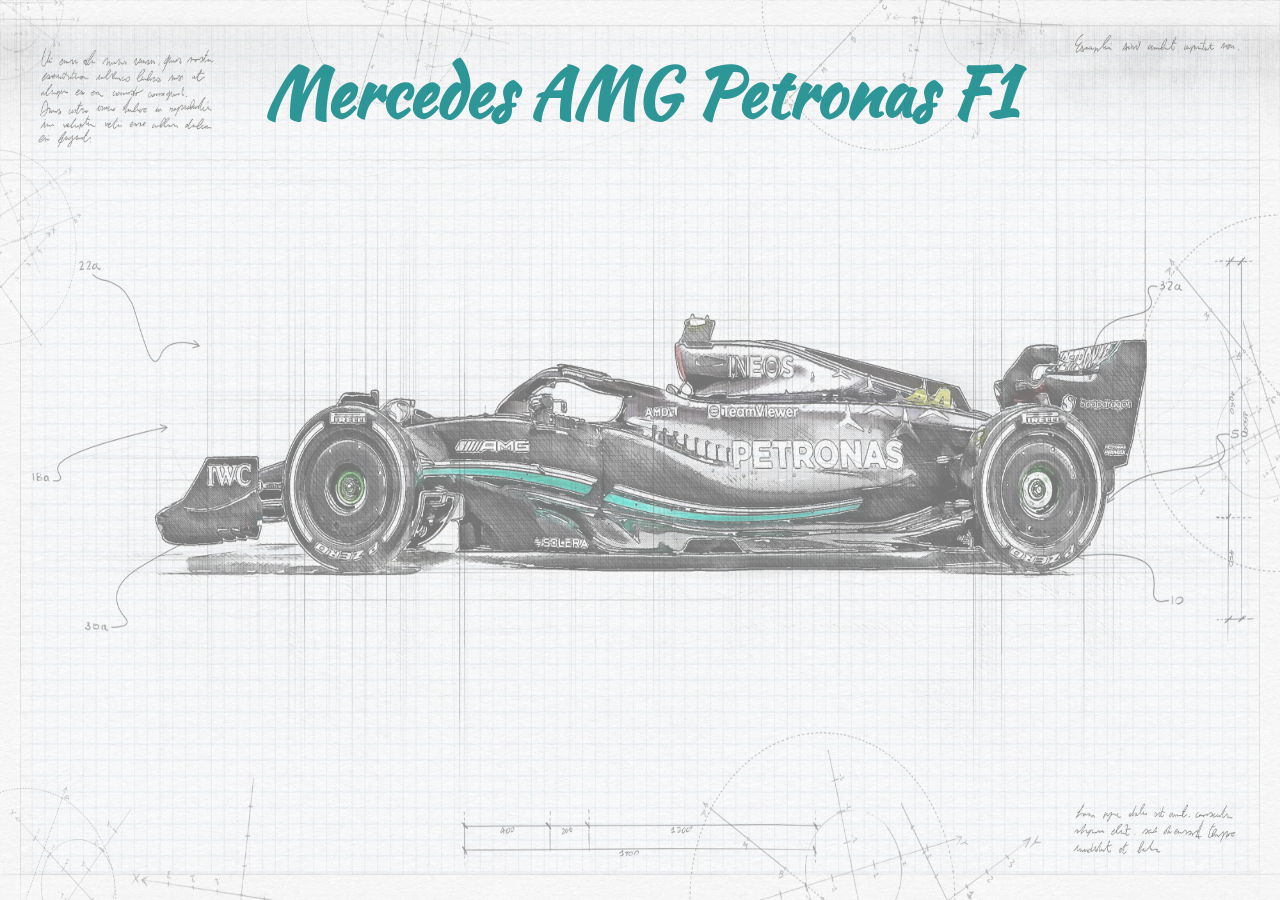
==== index.html @ f55597db "main heading and background image" ====
<!DOCTYPE html>
<html lang="en">
  <head>
    <meta charset="UTF-8" />
    <meta name="viewport" content="width=device-width, initial-scale=1.0" />
    <title>Archin Deepak - portfolio</title>
    <link rel="stylesheet" href="./frontpageStyle.css" />
    <link rel="preconnect" href="https://fonts.googleapis.com" />
    <link rel="preconnect" href="https://fonts.gstatic.com" crossorigin />
    <link
      href="https://fonts.googleapis.com/css2?family=Kalam:wght@700&family=Kaushan+Script&display=swap"
      rel="stylesheet"
    />
  </head>
  <body>
    <div id="main-heading">
      <!-- FOR setting background image and main heading -->
      <img id="demo-bg" src="./reviews/assets/images/f1 AMG.jpg" alt="" />
      <div>
        <h1 id="main-heading">Mercedes AMG Petronas F1</h1>
      </div>
    </div>
  </body>
</html>
---- frontpageStyle.css ----
/* 
https://colorhunt.co/  ::: color pallete for designers 
https://fonts.google.com/  ::: fonts for free use
*/

#main-heading {
    text-align: center;
    color: teal;
    font-size: 5rem;
    /* font-family: 'Kalam', cursive; */
    font-family: 'Kaushan Script', cursive;
    opacity: 0.9;
}

html {
    font-size: smaller;
    font-weight: bold;
}
 
#demo-bg {
    opacity: 0.6;
    position: absolute;
    left: 0;
    top: 0;
    width: 100%;
    height: 100%;
}
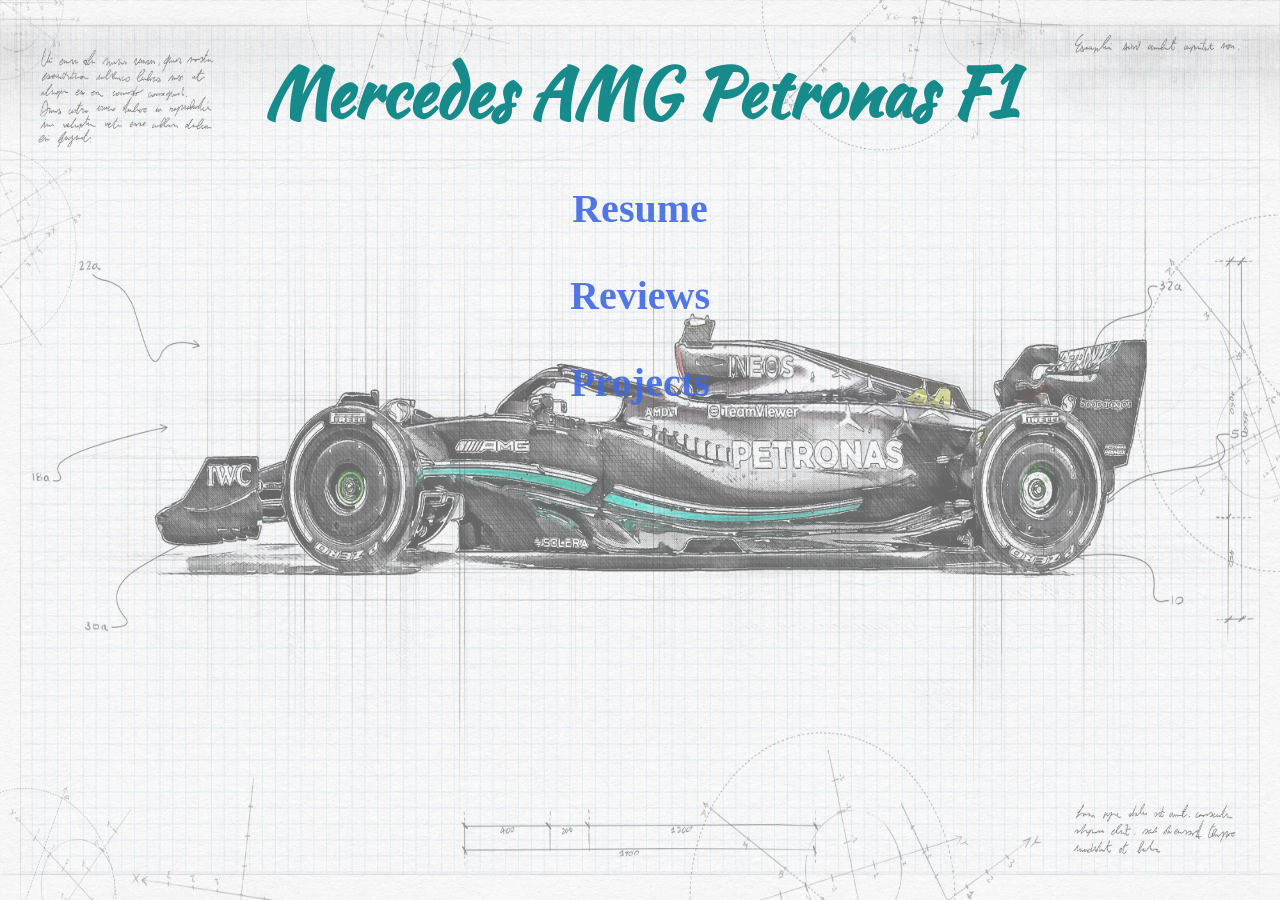
==== commit 4f996808: "main heading and background image" ====
--- a/index.html
+++ b/index.html
@@ -13,11 +13,20 @@
     />
   </head>
   <body>
-    <div id="main-heading">
-      <!-- FOR setting background image and main heading -->
-      <img id="demo-bg" src="./reviews/assets/images/f1 AMG.jpg" alt="" />
+    <!-- FOR setting background image and main heading -->
+    <img id="demo-bg" src="./reviews/assets/images/f1 AMG.jpg" alt="" />
+    <div>
+      <h1 id="main-heading">Mercedes AMG Petronas F1</h1>
+    </div>
+    <div>
       <div>
-        <h1 id="main-heading">Mercedes AMG Petronas F1</h1>
+        <h3 class="sub-heading">Resume</h3>
+      </div>
+      <div>
+        <h3 class="sub-heading">Reviews</h3>
+      </div>
+      <div>
+        <h3 class="sub-heading">Projects</h3>
       </div>
     </div>
   </body>
--- a/frontpageStyle.css
+++ b/frontpageStyle.css
@@ -24,4 +24,13 @@
     top: 0;
     width: 100%;
     height: 100%;
+}
+
+.sub-heading {
+    text-align: center;
+    color: royalblue;
+    font-size: 3rem;
+    font-family: 'Kalam', cursive;
+    /* font-family: 'Kaushan Script', cursive; */
+    opacity: 0.9;
 }
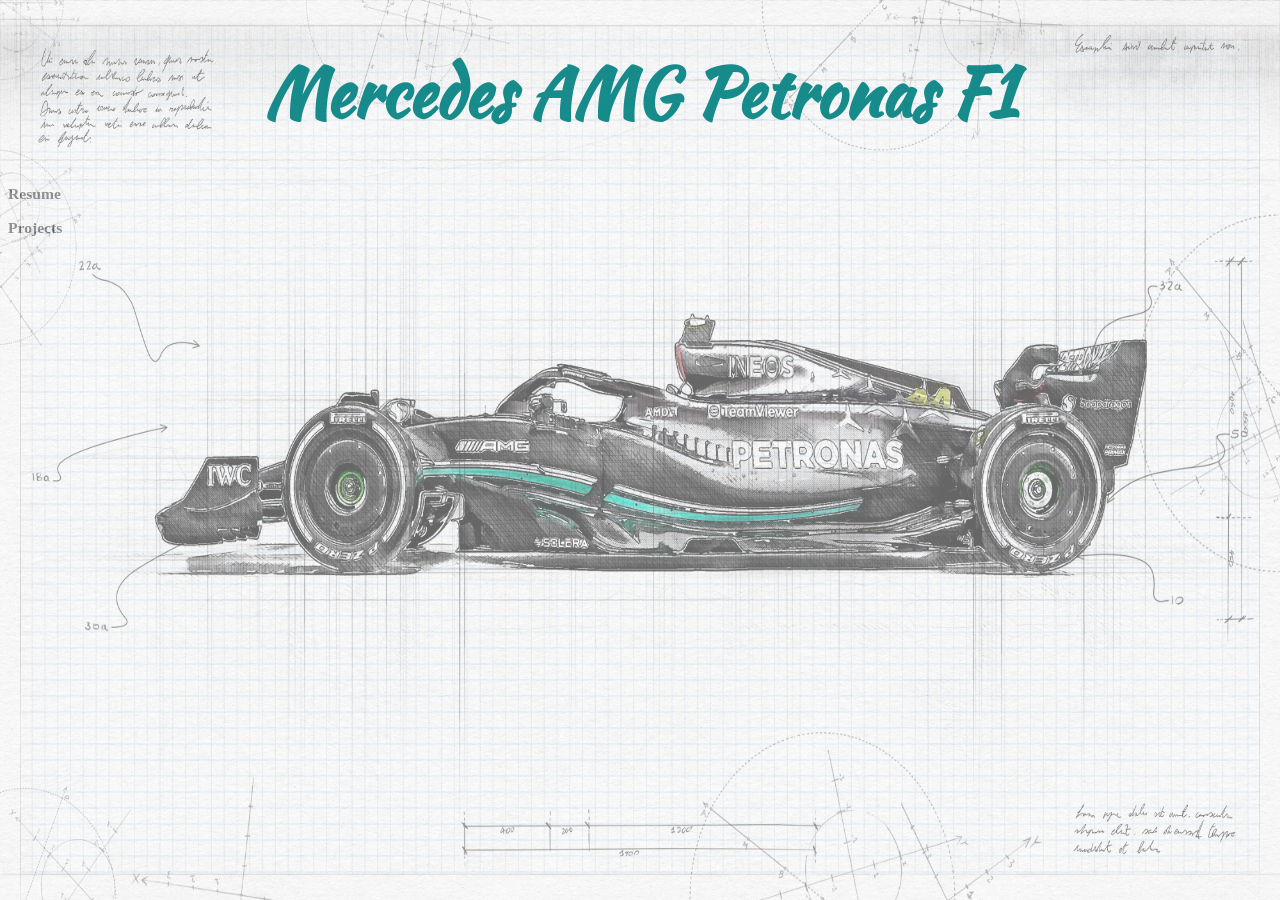
==== commit 777ae741: "added 2 divs" ====
--- a/index.html
+++ b/index.html
@@ -19,14 +19,11 @@
       <h1 id="main-heading">Mercedes AMG Petronas F1</h1>
     </div>
     <div>
-      <div>
-        <h3 class="sub-heading">Resume</h3>
+      <div class="box">
+        <h3>Resume</h3>
       </div>
-      <div>
-        <h3 class="sub-heading">Reviews</h3>
-      </div>
-      <div>
-        <h3 class="sub-heading">Projects</h3>
+      <div class="box">
+        <h3>Projects</h3>
       </div>
     </div>
   </body>
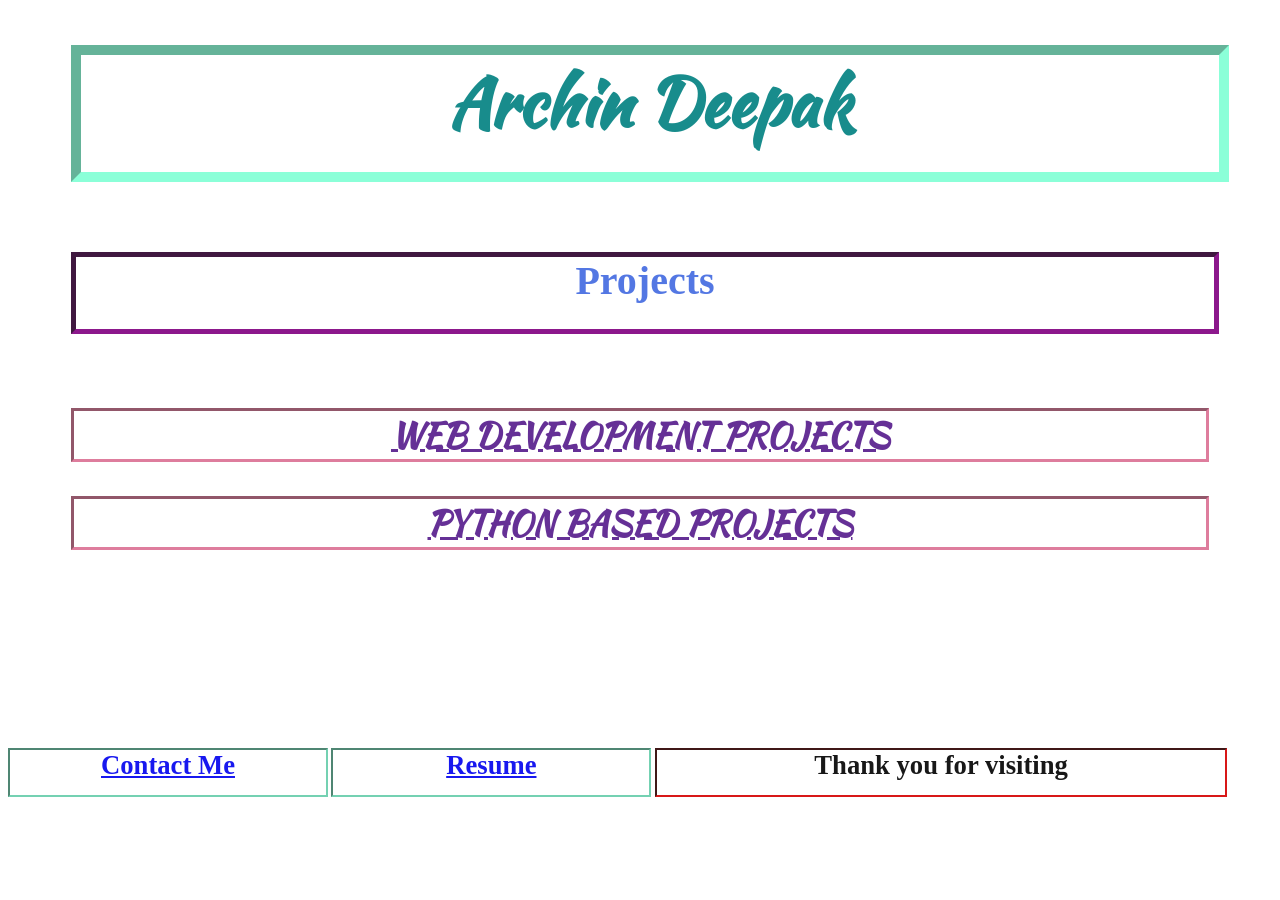
==== commit f1f1d659: "made display and border adjustments" ====
--- a/index.html
+++ b/index.html
@@ -14,17 +14,44 @@
   </head>
   <body>
     <!-- FOR setting background image and main heading -->
-    <img id="demo-bg" src="./reviews/assets/images/f1 AMG.jpg" alt="" />
+    <!-- <img
+      id="demo-bg"
+      src="./reviews/assets/images/f1 AMG.jpg"
+      alt="Archin Deepak"
+    /> -->
     <div>
-      <h1 id="main-heading">Mercedes AMG Petronas F1</h1>
+      <h1 id="main-heading">Archin Deepak</h1>
     </div>
-    <div>
-      <div class="box">
-        <h3>Resume</h3>
+    <div class="box" style="height: 55vh">
+      <h3>Projects</h3>
+      <div
+        style="
+          height: 20vh;
+          /* background-color: lawngreen; */
+          width: 90%;
+          margin-left: 5%;
+        "
+      >
+        <a href="" class="projects">Web Development projects</a>
+        <a class="projects" href="">Python based projects</a>
       </div>
-      <div class="box">
-        <h3>Projects</h3>
-      </div>
+    </div>
+    <div style="height: 9vh">
+      <a
+        href="./about/contactME.html"
+        class="bottom-note"
+        style="width: 25%; border: 2px inset mediumaquamarine"
+        >Contact Me</a
+      >
+      <a
+        href="./about/resume.html"
+        class="bottom-note"
+        style="width: 25%; border: 2px inset mediumaquamarine"
+        >Resume</a
+      >
+      <p class="bottom-note" style="border: 2px inset maroon">
+        Thank you for visiting
+      </p>
     </div>
   </body>
 </html>
--- a/frontpageStyle.css
+++ b/frontpageStyle.css
@@ -2,8 +2,27 @@
 https://colorhunt.co/  ::: color pallete for designers 
 https://fonts.google.com/  ::: fonts for free use
 */
+html {
+    font-size: smaller;
+    font-weight: bold;
+}
+
+#demo-bg {
+    /* opacity: 0.6; */
+    position: absolute;
+    left: 0;
+    top: 0;
+    width: 100%;
+    height: 100%;
+}
 
 #main-heading {
+    display: block;
+    /* background-color: aqua; */
+    border: 10px inset aquamarine;
+    height: 13vh;
+    width: 90%;
+    margin-left: 5%;
     text-align: center;
     color: teal;
     font-size: 5rem;
@@ -12,25 +31,42 @@
     opacity: 0.9;
 }
 
-html {
-    font-size: smaller;
-    font-weight: bold;
-}
- 
-#demo-bg {
-    opacity: 0.6;
-    position: absolute;
-    left: 0;
-    top: 0;
-    width: 100%;
-    height: 100%;
-}
-
-.sub-heading {
+.box h3 {
+    display: inline-block;
+    height: 8vh;
+    /* background-color: violet; */
+    border:  5px inset purple;
+    margin-left: 5%;
+    margin-top: 2%;
+    width: 90%;
     text-align: center;
     color: royalblue;
     font-size: 3rem;
     font-family: 'Kalam', cursive;
     /* font-family: 'Kaushan Script', cursive; */
     opacity: 0.9;
-}+}
+
+.projects {
+    display: block;
+    text-transform: uppercase;
+    text-align: center;
+    font-weight: bolder;
+    font-family: 'Kaushan Script', cursive;
+    font-size: 2.5rem;
+    margin-top: 3%;
+    border: 3px inset palevioletred;
+    opacity: 0.9;
+}
+
+.bottom-note {
+    display: inline-block;
+    /* color: green; */
+    height: 5vh;
+    width: 45%;
+    font-size: 2rem;
+    /* background-color: chartreuse; */
+
+    text-align: center;
+    opacity: 0.9;
+}
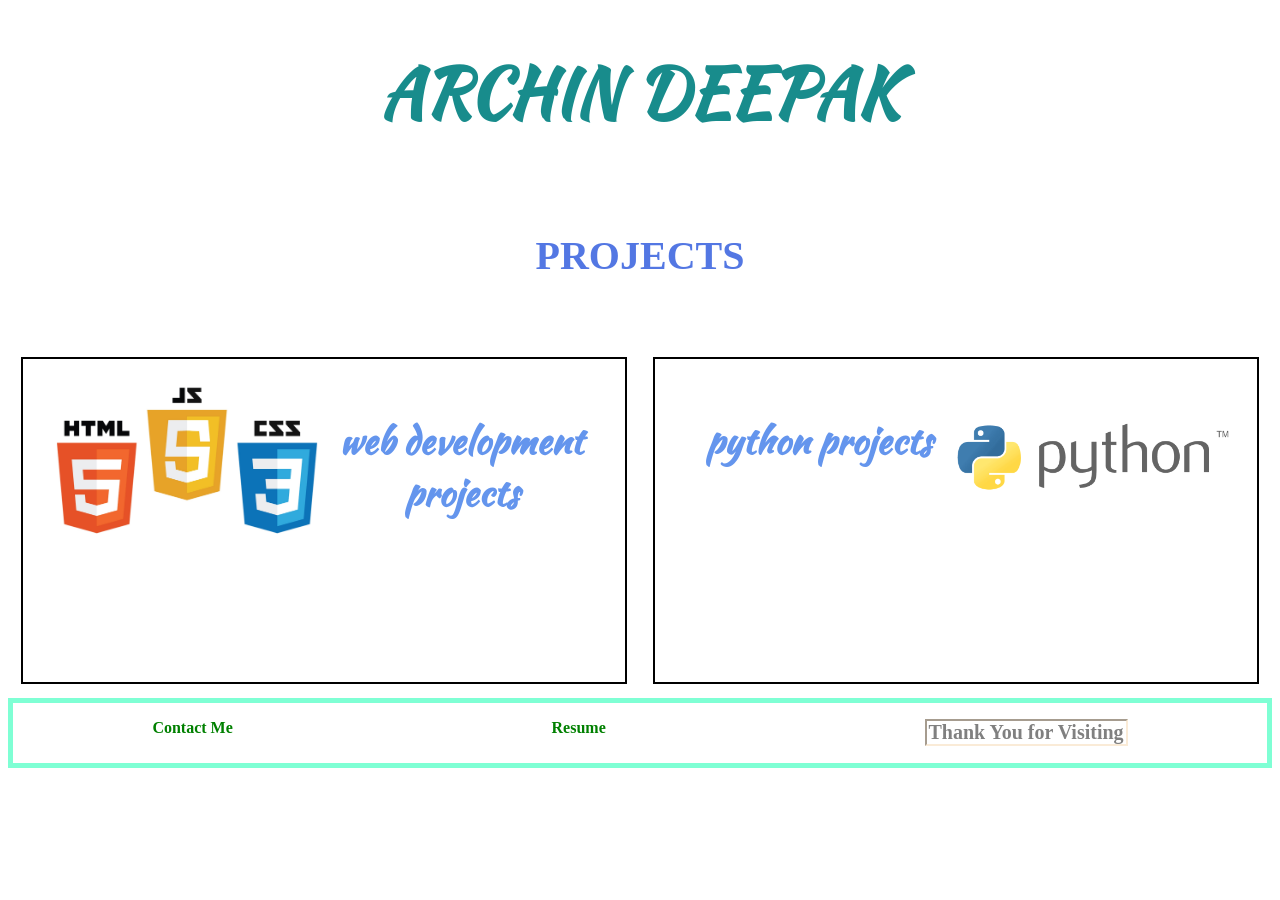
==== commit 93e2bbe2: "added flexbox containers" ====
--- a/index.html
+++ b/index.html
@@ -20,38 +20,48 @@
       alt="Archin Deepak"
     /> -->
     <div>
-      <h1 id="main-heading">Archin Deepak</h1>
+      <!-- main heading a.k.a. name -->
+      <h1 id="main-heading">ARCHIN DEEPAK</h1>
     </div>
-    <div class="box" style="height: 55vh">
-      <h3>Projects</h3>
-      <div
-        style="
-          height: 20vh;
-          /* background-color: lawngreen; */
-          width: 90%;
-          margin-left: 5%;
-        "
-      >
-        <a href="" class="projects">Web Development projects</a>
-        <a class="projects" href="">Python based projects</a>
+
+    <h3 class="project">PROJECTS</h3>
+
+    <div class="container">
+      <!-- FLEX BOX container -->
+      <div>
+        <img
+          src="./src/images/html-css-js.jpg"
+          alt="html-css-js"
+          style="float: left"
+        />
+        <a href=""><h2>web development projects</h2></a>
+      </div>
+      <div>
+        <img src="./src/images/python.png" alt="python" style="float: right" />
+        <a href=""><h2>python projects</h2></a>
       </div>
     </div>
-    <div style="height: 9vh">
-      <a
-        href="./about/contactME.html"
-        class="bottom-note"
-        style="width: 25%; border: 2px inset mediumaquamarine"
-        >Contact Me</a
-      >
-      <a
-        href="./about/resume.html"
-        class="bottom-note"
-        style="width: 25%; border: 2px inset mediumaquamarine"
-        >Resume</a
-      >
-      <p class="bottom-note" style="border: 2px inset maroon">
-        Thank you for visiting
-      </p>
+
+    <div class="footer-container">
+      <!-- FLEX BOX footer container -->
+      <div>
+        <a href="./about/contactME.html"><h3>Contact Me</h3></a>
+      </div>
+      <div>
+        <a href="./about/resume.html"><h3>Resume</h3></a>
+      </div>
+      <div>
+        <h2
+          style="
+            color: grey;
+            border: 2px inset antiquewhite;
+            padding-left: 2px;
+            padding-right: 2px;
+          "
+        >
+          Thank You for Visiting
+        </h2>
+      </div>
     </div>
   </body>
 </html>
--- a/frontpageStyle.css
+++ b/frontpageStyle.css
@@ -5,6 +5,30 @@
 html {
     font-size: smaller;
     font-weight: bold;
+}
+
+a:link {
+    color: green;
+    background-color: transparent;
+    text-decoration: none;
+}
+
+a:visited {
+    color: cornflowerblue;
+    background-color: transparent;
+    text-decoration: none;
+}
+
+a:hover {
+    color: black;
+    background-color: transparent;
+    text-decoration: underline;
+}
+
+a:active {
+    color: yellow;
+    background-color: transparent;
+    text-decoration: underline;
 }
 
 #demo-bg {
@@ -19,7 +43,7 @@
 #main-heading {
     display: block;
     /* background-color: aqua; */
-    border: 10px inset aquamarine;
+    /* border: 10px inset aquamarine; */
     height: 13vh;
     width: 90%;
     margin-left: 5%;
@@ -31,11 +55,11 @@
     opacity: 0.9;
 }
 
-.box h3 {
+.project {
     display: inline-block;
     height: 8vh;
     /* background-color: violet; */
-    border:  5px inset purple;
+    /* border:  5px inset purple; */
     margin-left: 5%;
     margin-top: 2%;
     width: 90%;
@@ -46,27 +70,40 @@
     /* font-family: 'Kaushan Script', cursive; */
     opacity: 0.9;
 }
-
-.projects {
-    display: block;
-    text-transform: uppercase;
+.container{
+    display: flex;
     text-align: center;
-    font-weight: bolder;
-    font-family: 'Kaushan Script', cursive;
-    font-size: 2.5rem;
-    margin-top: 3%;
-    border: 3px inset palevioletred;
-    opacity: 0.9;
+    /* gap: 5rem; */
+    justify-content: space-between;
 }
 
-.bottom-note {
-    display: inline-block;
-    /* color: green; */
-    height: 5vh;
-    width: 45%;
-    font-size: 2rem;
-    /* background-color: chartreuse; */
+img {
+    width: 50%; /* takes the 100 % width of its container (.box div)*/
+    height: auto; /* takes the 100 % height of its container (.box div)*/
+}
 
+.container div{
+    padding: 2rem;
+    height: 30vh;
+    width: 50%;
+    margin: 1rem;
+    border: 2px solid black;
+    font-size: x-large;
+    font-family: 'Kaushan Script', cursive;
+}
+
+.footer-container {
+    color: white;
+    border: 5px solid aquamarine;
+    display: flex;
     text-align: center;
-    opacity: 0.9;
+    clear: both;
+    justify-content: space-around;
+    gap: 3rem;
 }
+
+a h3 {
+    /* background-color: violet; */
+    font-family: 'Kalam', cursive;
+    font-size: larger;
+}
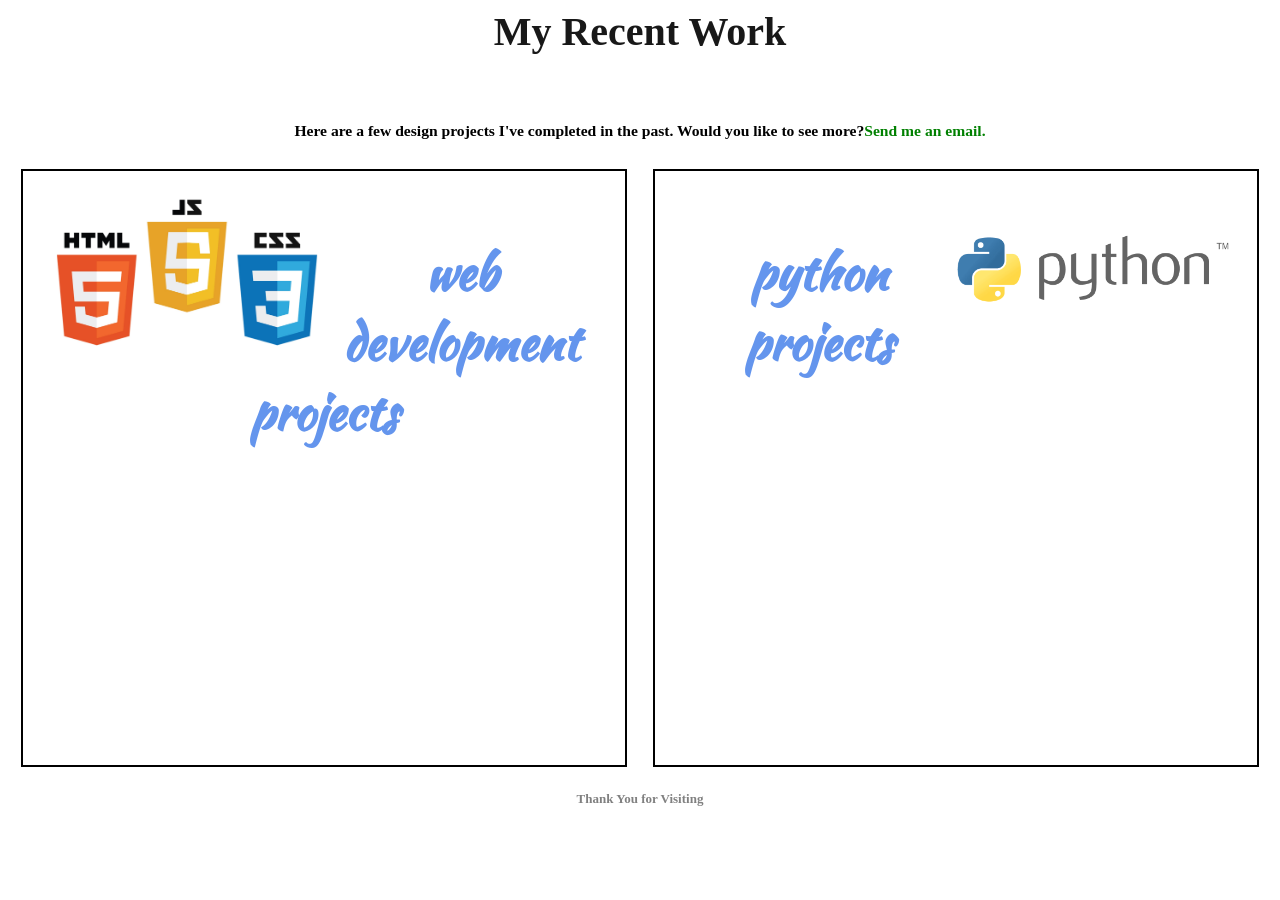
==== commit 0ff01cbc: "removed main heading and background image" ====
--- a/index.html
+++ b/index.html
@@ -13,18 +13,14 @@
     />
   </head>
   <body>
-    <!-- FOR setting background image and main heading -->
-    <!-- <img
-      id="demo-bg"
-      src="./reviews/assets/images/f1 AMG.jpg"
-      alt="Archin Deepak"
-    /> -->
-    <div>
-      <!-- main heading a.k.a. name -->
-      <h1 id="main-heading">ARCHIN DEEPAK</h1>
-    </div>
-
-    <h3 class="project">PROJECTS</h3>
+    <h1 class="projects">My Recent Work</h1>
+    <h3 style="text-align: center; font-family: 'Kalam', cursive">
+      Here are a few design projects I've completed in the past. Would you like
+      to see more?<a
+        href="https://mail.google.com/mail/?view=cm&source=mailto&to=archindeepakad.ad@gmail.com"
+        >Send me an email.</a
+      >
+    </h3>
 
     <div class="container">
       <!-- FLEX BOX container -->
@@ -42,26 +38,17 @@
       </div>
     </div>
 
-    <div class="footer-container">
-      <!-- FLEX BOX footer container -->
-      <div>
-        <a href="./about/contactME.html"><h3>Contact Me</h3></a>
-      </div>
-      <div>
-        <a href="./about/resume.html"><h3>Resume</h3></a>
-      </div>
-      <div>
-        <h2
-          style="
-            color: grey;
-            border: 2px inset antiquewhite;
-            padding-left: 2px;
-            padding-right: 2px;
-          "
-        >
-          Thank You for Visiting
-        </h2>
-      </div>
-    </div>
+    <h2
+      style="
+        color: grey;
+        /* border: 2px inset antiquewhite; */
+        /* padding-left: 2px;
+        padding-right: 2px; */
+        font-size: small;
+        text-align: center;
+      "
+    >
+      Thank You for Visiting
+    </h2>
   </body>
 </html>
--- a/frontpageStyle.css
+++ b/frontpageStyle.css
@@ -31,40 +31,16 @@
     text-decoration: underline;
 }
 
-#demo-bg {
-    /* opacity: 0.6; */
-    position: absolute;
-    left: 0;
-    top: 0;
-    width: 100%;
-    height: 100%;
-}
-
-#main-heading {
-    display: block;
-    /* background-color: aqua; */
-    /* border: 10px inset aquamarine; */
-    height: 13vh;
-    width: 90%;
-    margin-left: 5%;
-    text-align: center;
-    color: teal;
-    font-size: 5rem;
-    /* font-family: 'Kalam', cursive; */
-    font-family: 'Kaushan Script', cursive;
-    opacity: 0.9;
-}
-
-.project {
+.projects {
     display: inline-block;
     height: 8vh;
     /* background-color: violet; */
     /* border:  5px inset purple; */
     margin-left: 5%;
-    margin-top: 2%;
+    margin-top: 0%;
     width: 90%;
     text-align: center;
-    color: royalblue;
+    color: black;
     font-size: 3rem;
     font-family: 'Kalam', cursive;
     /* font-family: 'Kaushan Script', cursive; */
@@ -84,11 +60,11 @@
 
 .container div{
     padding: 2rem;
-    height: 30vh;
+    height: 60vh;
     width: 50%;
     margin: 1rem;
     border: 2px solid black;
-    font-size: x-large;
+    font-size: xx-large;
     font-family: 'Kaushan Script', cursive;
 }
 
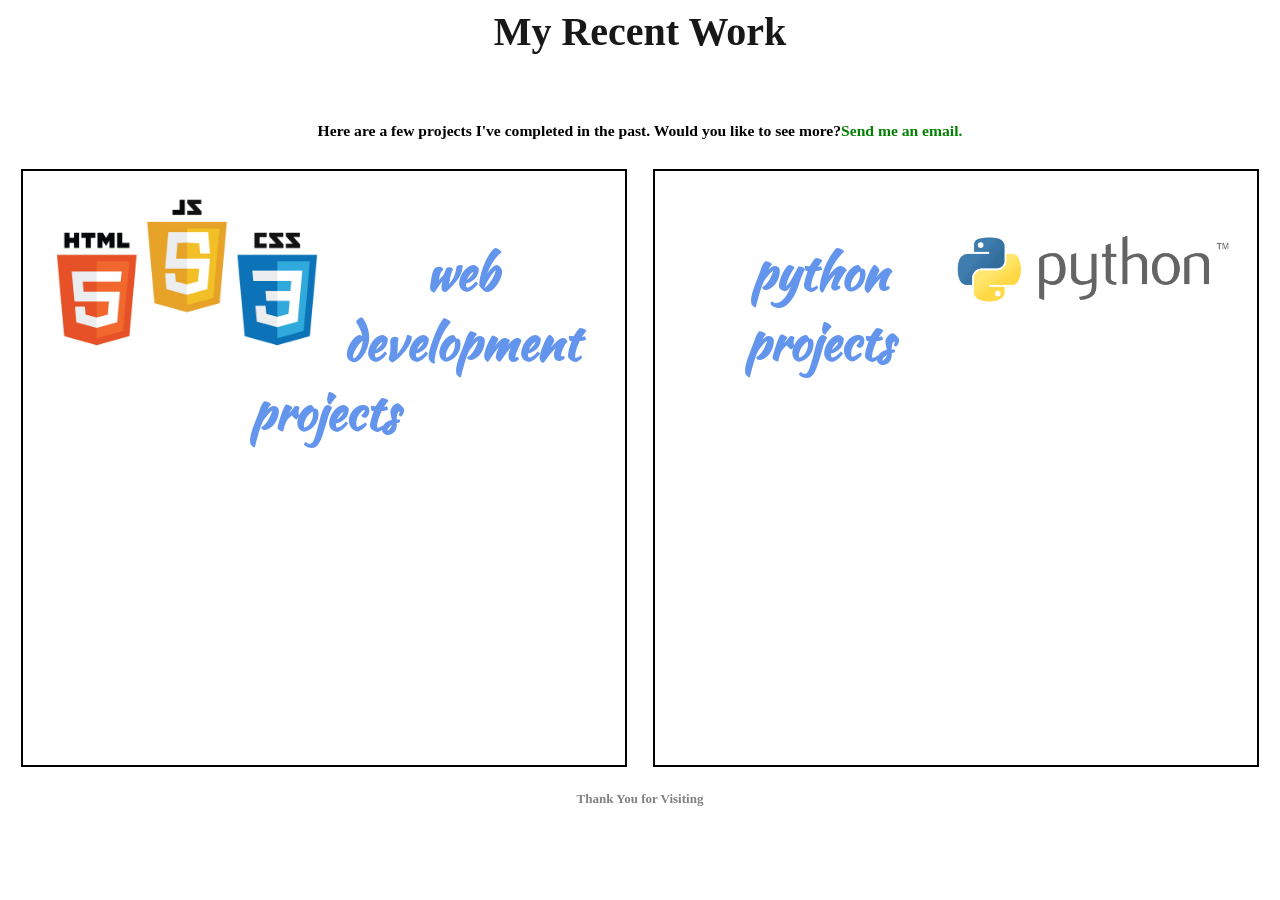
==== commit f36472e8: "no changes" ====
--- a/index.html
+++ b/index.html
@@ -15,7 +15,7 @@
   <body>
     <h1 class="projects">My Recent Work</h1>
     <h3 style="text-align: center; font-family: 'Kalam', cursive">
-      Here are a few design projects I've completed in the past. Would you like
+      Here are a few projects I've completed in the past. Would you like
       to see more?<a
         href="https://mail.google.com/mail/?view=cm&source=mailto&to=archindeepakad.ad@gmail.com"
         >Send me an email.</a
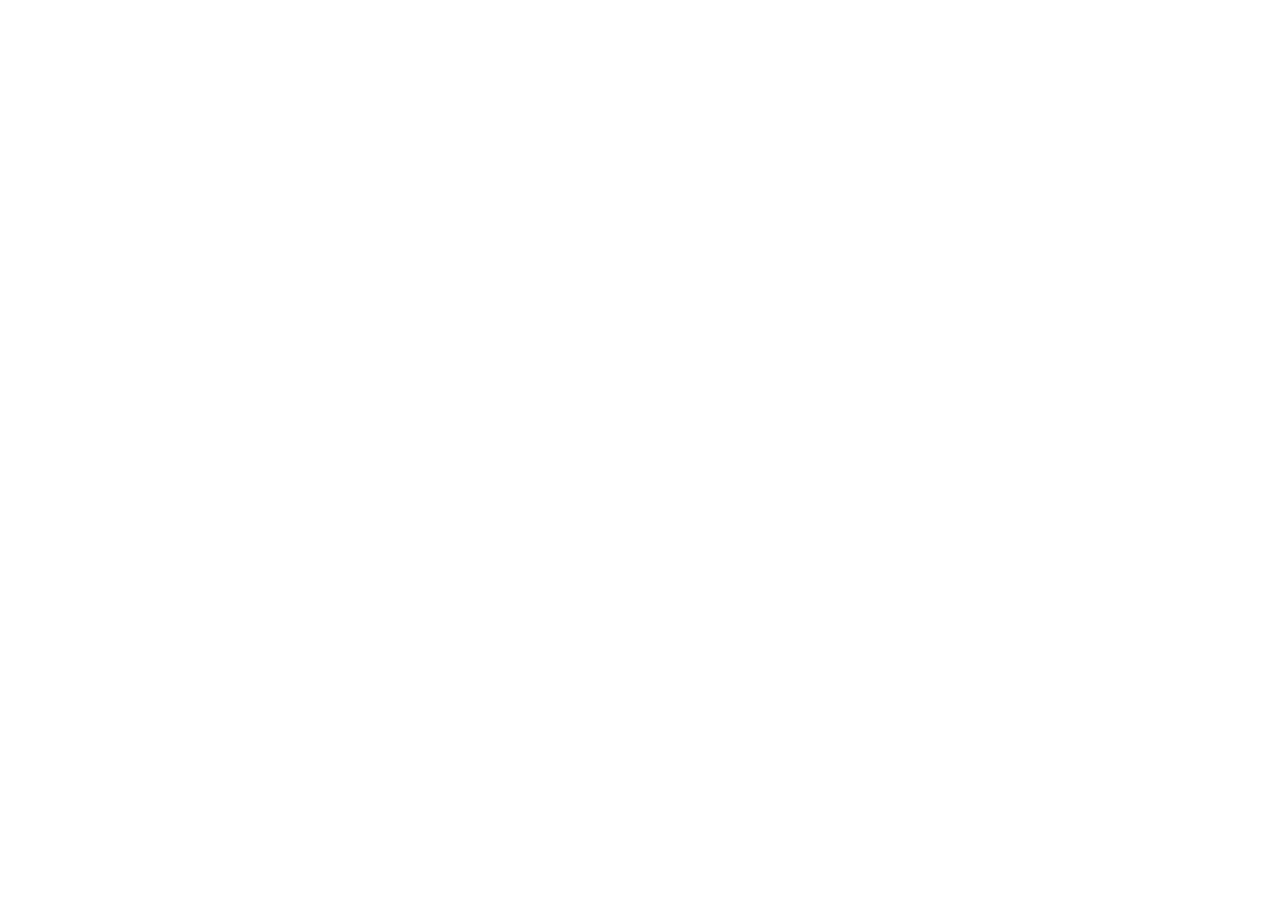
==== commit 48140ce3: "initial commit" ====
--- a/index.html
+++ b/index.html
@@ -1,54 +1,13 @@
-<!DOCTYPE html>
+<!doctype html>
 <html lang="en">
   <head>
     <meta charset="UTF-8" />
+    <link rel="icon" type="image/svg+xml" href="/vite.svg" />
     <meta name="viewport" content="width=device-width, initial-scale=1.0" />
-    <title>Archin Deepak - portfolio</title>
-    <link rel="stylesheet" href="./frontpageStyle.css" />
-    <link rel="preconnect" href="https://fonts.googleapis.com" />
-    <link rel="preconnect" href="https://fonts.gstatic.com" crossorigin />
-    <link
-      href="https://fonts.googleapis.com/css2?family=Kalam:wght@700&family=Kaushan+Script&display=swap"
-      rel="stylesheet"
-    />
+    <title>Vite + React</title>
   </head>
   <body>
-    <h1 class="projects">My Recent Work</h1>
-    <h3 style="text-align: center; font-family: 'Kalam', cursive">
-      Here are a few projects I've completed in the past. Would you like
-      to see more?<a
-        href="https://mail.google.com/mail/?view=cm&source=mailto&to=archindeepakad.ad@gmail.com"
-        >Send me an email.</a
-      >
-    </h3>
-
-    <div class="container">
-      <!-- FLEX BOX container -->
-      <div>
-        <img
-          src="./src/images/html-css-js.jpg"
-          alt="html-css-js"
-          style="float: left"
-        />
-        <a href=""><h2>web development projects</h2></a>
-      </div>
-      <div>
-        <img src="./src/images/python.png" alt="python" style="float: right" />
-        <a href=""><h2>python projects</h2></a>
-      </div>
-    </div>
-
-    <h2
-      style="
-        color: grey;
-        /* border: 2px inset antiquewhite; */
-        /* padding-left: 2px;
-        padding-right: 2px; */
-        font-size: small;
-        text-align: center;
-      "
-    >
-      Thank You for Visiting
-    </h2>
+    <div id="root"></div>
+    <script type="module" src="/src/main.jsx"></script>
   </body>
 </html>
